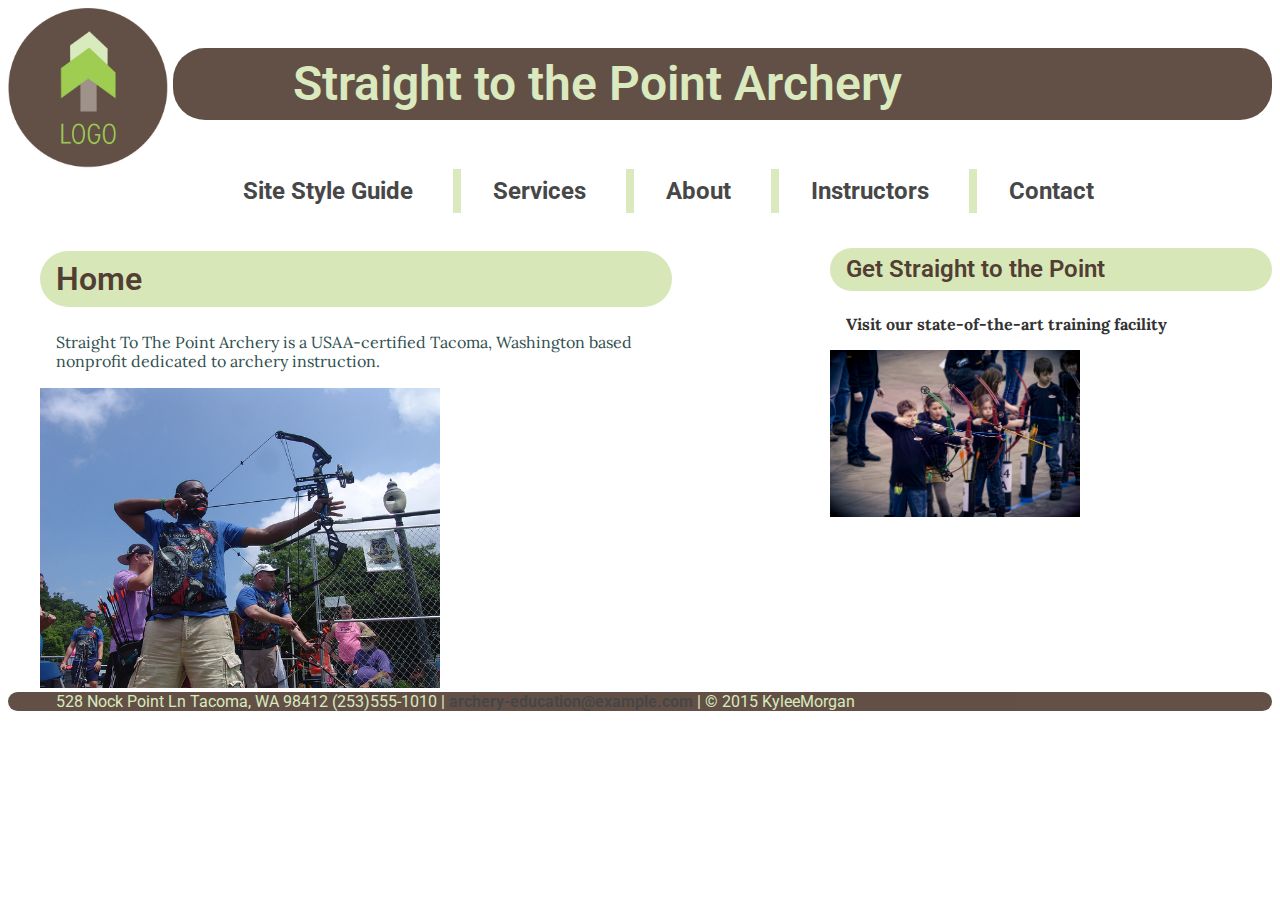
==== index.html @ faa79d2b "uncommented styling" ====
<!DOCTYPE html>
<html>
  
  <head>
    <meta charset="UTF-8">
      <title>Straight to the Point Archery</title>
        <!--Collaboration partner: Kylee Zabel-->
        <link rel="stylesheet" type="text/css" href="./styles/style.css">
        <link href='https://fonts.googleapis.com/css?family=Lora%7CRoboto:400,700' rel='stylesheet' type='text/css'>
  </head>
  
    <body>
      
          <header>
             <img class="logo" src="images/logo.jpg" alt="Straight to the Point arrow logo" width=160>
                <h1>Straight to the Point Archery</h1>
                  <nav>
                    <ul>
                      <li><a href="sttp-style-guide.html">Site Style Guide</a></li>
                      <li><a href="services.html">Services</a></li>
                      <li><a href="about.html">About</a></li>
                      <li><a href="instructors.html">Instructors</a></li>
                      <li><a href="contact.html">Contact</a></li>
                    </ul>
                  </nav>
          </header>
        
          <article>
            <h2>Home</h2>
              <p>Straight To The Point Archery is a USAA-certified Tacoma, Washington based nonprofit dedicated to archery instruction.</p>
                <img src="images/derek-jenkins-instructor.jpg" alt="Image of Instructor Derek Jenkins" width=400>
          </article>
      
          <aside>
            <h3>Get Straight to the Point</h3>
              <p><a href="contact.html">Visit our state-of-the-art training facility</a>
              </p>
            <img src="images/class1.jpg" alt="Image of an archery class" width=250>
          </aside>
          
       <footer> 
          528 Nock Point Ln
          Tacoma, WA 98412
         (253)555-1010 | <span class="footerlink"><a href="mailto:archery-education@example.com">archery-education@example.com</a> | </span> 
         &copy; 2015 KyleeMorgan
      </footer>
      
    </body>
  
</html>
---- styles/style.css ----
body {
  margin-top: 0;
  
}

.logo {
  float:left;
  height: 10rem;
  width: 10rem;
  margin-top: .5rem;

}

nav {
  font-family: 'Roboto', sans-serif;
  clear: both;
  list-style:none;
  text-align: center;
  background-color: white;
  font-size: 2rem;
  font-weight: 600;
  line-height: 2.5rem;
  color: #D7E7B8;

}

nav li  {
  display:inline;
  width: 100%;
  padding-left: 1.5rem;
  padding-right: 1.5rem;
   
}

nav li+li { 
  border-left: .5rem solid #D7E7B8;
  padding-top: .5rem;
  padding-bottom: .5rem;

}

nav a {
  display:inline-block;
  padding:.5rem;
} 

select {
  font-size: 2rem;
  font-weight: 600;
  line-height: 2.1rem;
  color: #333333;
    
}

h1 {
  font-family: 'Roboto', sans-serif;
  background-color: #523E33;
  font-size: 3rem;
  font-weight: 600;
  line-height: 3.5rem;
  color: #D7E7B8;
  padding: .5rem .5rem .5rem .5rem;
  border-radius: 2rem;
  margin-left: 10.3rem;
  margin-right: 1rem;
  margin-top: 3rem;
  text-indent: 7rem;
}

h2 {
  font-family: 'Roboto', sans-serif;
  background-color: #D7E7B8;
  font-size: 2rem;
  font-weight: 600;
  line-height: 2.5rem;
  color: #523E33;
  padding: .5rem .5rem .5rem 1rem;
  border-radius: 2rem;
}

h3 {
  font-family: 'Roboto', sans-serif;
  background-color: #D7E7B8;
  font-size: 1.5rem;
  font-weight: 600;
  line-height: 1.7rem;
  color: #523E33;
  padding: .5rem .5rem .5rem 1rem;
  border-radius: 2rem;
}


p {
  font-family: 'Lora', serif;
  font-size: 1rem;
  font-weight: 400;
  line-height: 1.2rem;
  color: darkslategray;
  margin-left: 1rem;
  margin-right: 1rem;
}

header {
  width:100%;
  background-color: white;
  clear:both;
  float:left;
  position: fixed;
  opacity: .9;
}

article {
  width:50%;
  background-color:#FFFFFF;
  clear:both;
  float:left;
  margin: 14rem 0 0 2rem;
}

aside {
  width:35%;
  background-color:#FFFFFF;
  float:right;
  margin: 14rem 0 0 2rem;
}

li {
  font-size: 1.5rem;
  font-weight: 400;
  line-height: 1.6rem;  
}


footer {
  font-family: 'Roboto', sans-serif;
  clear: both;
  color: #D6E8B8;
  left:.5rem;
  bottom:.5rem;
  width:100%;
  background-color: #523E33;
  border-radius: 2rem;
  text-indent: 3rem;
  opacity: .9;

}

a:link {
  text-decoration: none;
  color: #333333;
  font-weight: 700;
}

a:visited {
    text-decoration: none;
    color: #333333;
    font-weight: 700;
}

a:hover {
  color: #6B0000;
  text-decoration: underline;
  font-weight: 600;
}

.btn {
  background: #523E33;
  background-image: -webkit-linear-gradient(top, #523E33, #94877E);
  background-image: -moz-linear-gradient(top, #523E33, #94877E);
  background-image: -ms-linear-gradient(top, #523E33, #94877E);
  background-image: -o-linear-gradient(top, #523E33, #94877E);
  background-image: linear-gradient(to bottom, #523E33, #94877E);
  -webkit-border-radius: 28;
  -moz-border-radius: 28;
  border-radius: 28px;
  font-family: 'Roboto', sans-serif;
  color: #94C840;
  font-size: 20px;
  padding: 10px 20px 10px 20px;
  text-decoration: none;
  margin-bottom: 5rem;
}

.btn:hover {
  background: #D6E8B8;
  text-decoration: none;
}
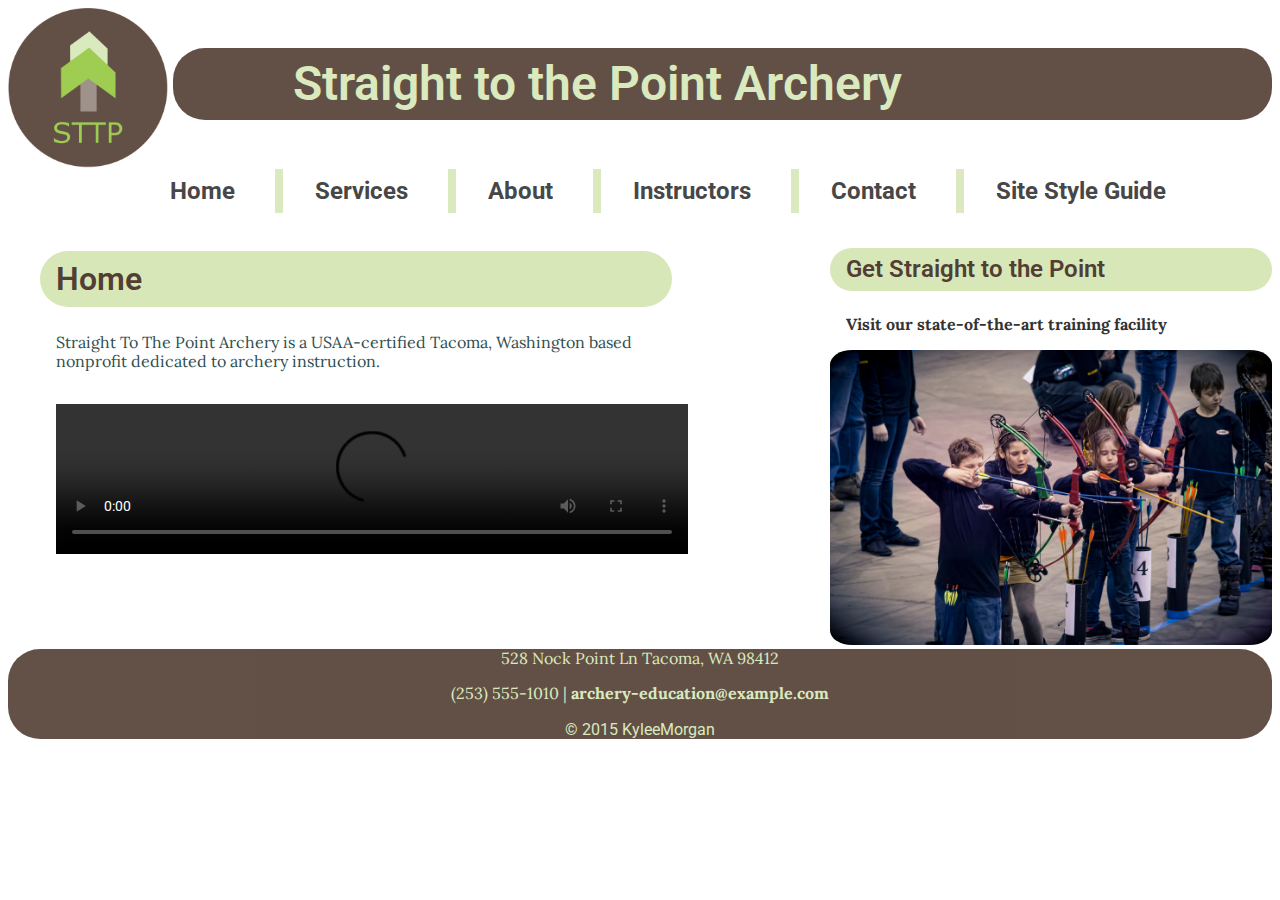
==== commit 001ea3ab: "padding" ====
--- a/index.html
+++ b/index.html
@@ -16,34 +16,42 @@
                 <h1>Straight to the Point Archery</h1>
                   <nav>
                     <ul>
-                      <li><a href="sttp-style-guide.html">Site Style Guide</a></li>
+                      <li><a href="index.html">Home</a></li>
                       <li><a href="services.html">Services</a></li>
                       <li><a href="about.html">About</a></li>
                       <li><a href="instructors.html">Instructors</a></li>
                       <li><a href="contact.html">Contact</a></li>
+                      <li><a href="sttp-style-guide.html">Site Style Guide</a></li>
                     </ul>
                   </nav>
           </header>
         
+      
+      
           <article>
+            
             <h2>Home</h2>
               <p>Straight To The Point Archery is a USAA-certified Tacoma, Washington based nonprofit dedicated to archery instruction.</p>
-                <img src="images/derek-jenkins-instructor.jpg" alt="Image of Instructor Derek Jenkins" width=400>
+                <video width="100%" height="50%" controls src="http://dead-line.org/morgan/archery-lesson.mp4" </video>
           </article>
       
           <aside>
             <h3>Get Straight to the Point</h3>
               <p><a href="contact.html">Visit our state-of-the-art training facility</a>
               </p>
-            <img src="images/class1.jpg" alt="Image of an archery class" width=250>
+            <img src="images/class1.jpg" alt="Image of an archery class" width="100%">
           </aside>
           
-       <footer> 
-          528 Nock Point Ln
-          Tacoma, WA 98412
-         (253)555-1010 | <span class="footerlink"><a href="mailto:archery-education@example.com">archery-education@example.com</a> | </span> 
-         &copy; 2015 KyleeMorgan
-      </footer>
+    <footer class="services-footer">  
+      <p> 
+        528 Nock Point Ln 
+        Tacoma, WA 98412 
+      </p> 
+      <p> 
+        (253) 555-1010 | <a href="mailto:archery-education@example.com">archery-education@example.com</a> 
+      </p> 
+      &copy; 2015 KyleeMorgan 
+    </footer>   
       
     </body>
   
--- a/styles/style.css
+++ b/styles/style.css
@@ -87,6 +87,17 @@
   color: #523E33;
   padding: .5rem .5rem .5rem 1rem;
   border-radius: 2rem;
+}
+h4 {
+  font-family: 'Roboto', sans-serif;
+  background-color: #D7E7B8;
+  font-size: 1.2rem;
+  font-weight: 600;
+  line-height: 1.3rem;
+  color: #523E33;
+  padding: .5rem .5rem .5rem 1rem;
+  border-radius: 2rem;
+  width: 30%;
 }
 
 
@@ -100,6 +111,21 @@
   margin-right: 1rem;
 }
 
+.contactclass {
+    font-family: 'Roboto', sans-serif;
+  background-color: #D7E7B8;
+  font-size: 1.2rem;
+  font-weight: 600;
+  line-height: 1.3rem;
+  color: #523E33;
+  padding: 2rem 2rem 2rem 2rem;
+  border-radius: 2rem;
+  width: 85%;
+  margin-top: 5rem;
+  margin-bottom:5rem;
+  
+}
+
 header {
   width:100%;
   background-color: white;
@@ -109,6 +135,14 @@
   opacity: .9;
 }
 
+iframe {
+  border-radius: 5%;
+}
+
+video {
+  padding: 1rem;
+}
+
 article {
   width:50%;
   background-color:#FFFFFF;
@@ -128,21 +162,6 @@
   font-size: 1.5rem;
   font-weight: 400;
   line-height: 1.6rem;  
-}
-
-
-footer {
-  font-family: 'Roboto', sans-serif;
-  clear: both;
-  color: #D6E8B8;
-  left:.5rem;
-  bottom:.5rem;
-  width:100%;
-  background-color: #523E33;
-  border-radius: 2rem;
-  text-indent: 3rem;
-  opacity: .9;
-
 }
 
 a:link {
@@ -186,4 +205,45 @@
   text-decoration: none;
 }
 
-
+.services-footer {
+  background-color: #523E33;
+  border-radius: 2rem;
+  color: #D6E8B8;
+  font-family: 'Roboto', sans-serif;
+  opacity: .9;
+  text-align: center;
+  width:100%;
+  clear:both;
+  position: bottom;
+}
+
+.services-footer p {
+  color: #D6E8B8;
+  text-align: center;
+}
+
+.services-footer a {
+  color: #D6E8B8;
+}
+
+/*  GRID OF THREE   ============================================================================= */
+
+	
+.span_3_of_3 {
+	width: 100%; 
+  font-size: 3rem;
+}
+
+.span_2_of_3 {
+	width: 66.13%; 
+  font-size: 3rem;
+}
+
+.span_1_of_3 {
+	width: 32.26%; 
+  font-size: 3rem;
+}
+
+img {
+  border-radius: 5%;
+}
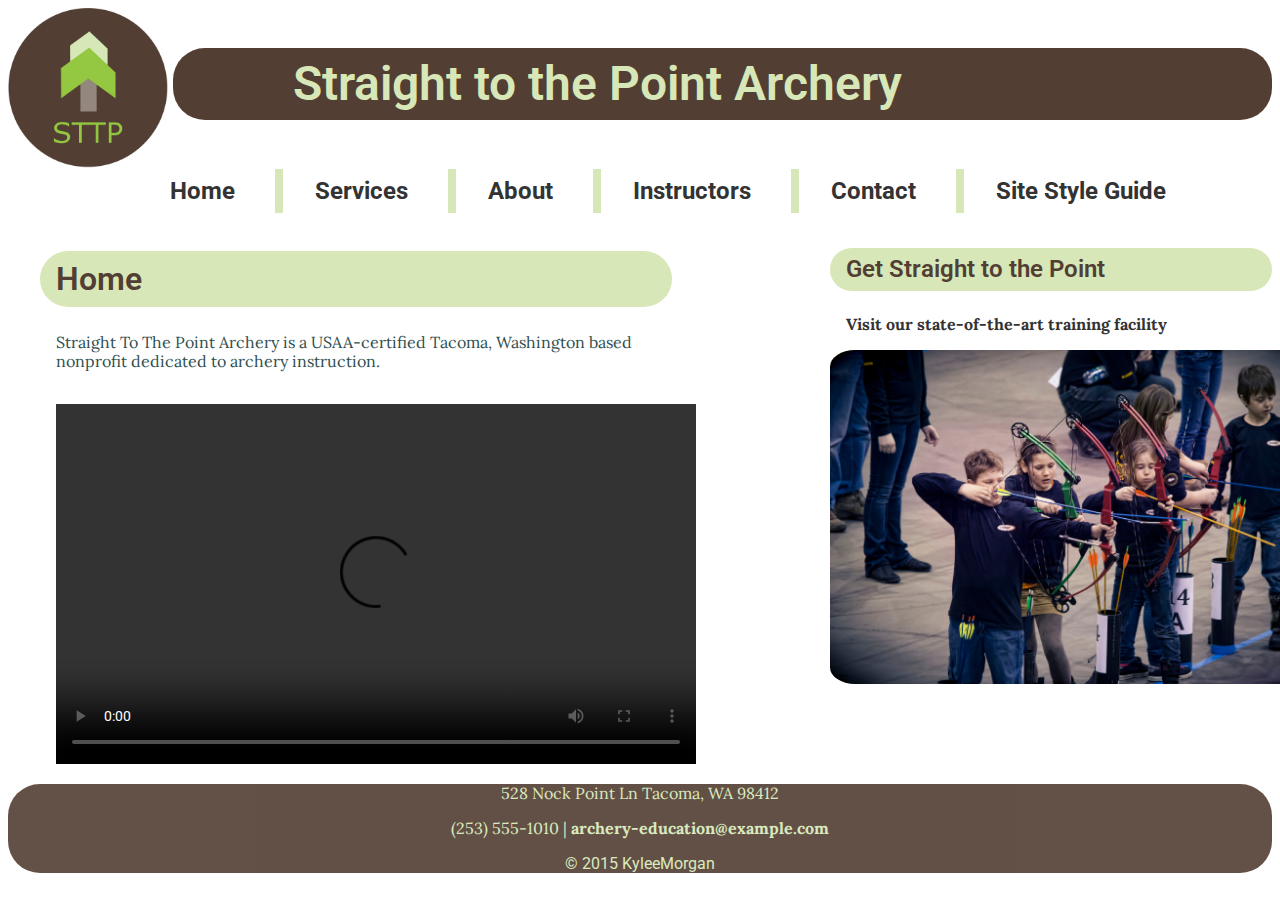
==== commit d1db970d: "validation" ====
--- a/index.html
+++ b/index.html
@@ -32,14 +32,17 @@
             
             <h2>Home</h2>
               <p>Straight To The Point Archery is a USAA-certified Tacoma, Washington based nonprofit dedicated to archery instruction.</p>
-                <video width="100%" height="50%" controls src="http://dead-line.org/morgan/archery-lesson.mp4" </video>
+                <video width="640" height="360" controls> 
+                  <source src="http://dead-line.org/morgan/archery-lesson.mp4" type="video/mp4">
+            
+            </video>
           </article>
       
           <aside>
             <h3>Get Straight to the Point</h3>
               <p><a href="contact.html">Visit our state-of-the-art training facility</a>
               </p>
-            <img src="images/class1.jpg" alt="Image of an archery class" width="100%">
+            <img src="images/class1.jpg" alt="Image of an archery class" width=500>
           </aside>
           
     <footer class="services-footer">  
--- a/styles/style.css
+++ b/styles/style.css
@@ -132,7 +132,6 @@
   clear:both;
   float:left;
   position: fixed;
-  opacity: .9;
 }
 
 iframe {
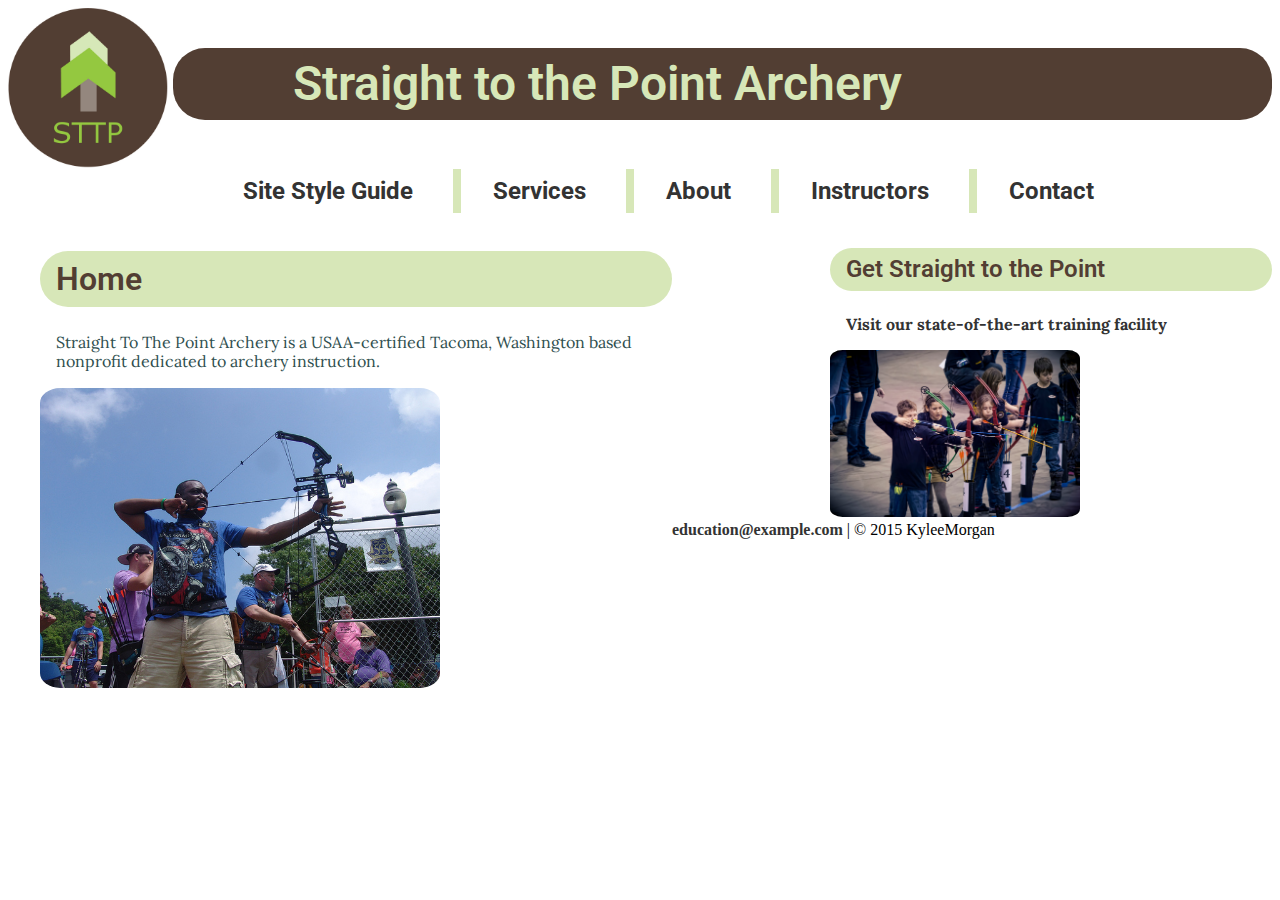
==== commit 2caae105: "Fixed typos" ====
--- a/index.html
+++ b/index.html
@@ -7,6 +7,10 @@
         <!--Collaboration partner: Kylee Zabel-->
         <link rel="stylesheet" type="text/css" href="./styles/style.css">
         <link href='https://fonts.googleapis.com/css?family=Lora%7CRoboto:400,700' rel='stylesheet' type='text/css'>
+    
+    <meta name="HandheldFriendly" content="True">
+	<meta name="MobileOptimized" content="320">
+	<meta name="viewport" content="width=device-width, initial-scale=1.0">
   </head>
   
     <body>
@@ -16,45 +20,34 @@
                 <h1>Straight to the Point Archery</h1>
                   <nav>
                     <ul>
-                      <li><a href="index.html">Home</a></li>
+                      <li><a href="sttp-style-guide.html">Site Style Guide</a></li>
                       <li><a href="services.html">Services</a></li>
                       <li><a href="about.html">About</a></li>
                       <li><a href="instructors.html">Instructors</a></li>
                       <li><a href="contact.html">Contact</a></li>
-                      <li><a href="sttp-style-guide.html">Site Style Guide</a></li>
                     </ul>
                   </nav>
           </header>
         
-      
-      
           <article>
-            
             <h2>Home</h2>
               <p>Straight To The Point Archery is a USAA-certified Tacoma, Washington based nonprofit dedicated to archery instruction.</p>
-                <video width="640" height="360" controls> 
-                  <source src="http://dead-line.org/morgan/archery-lesson.mp4" type="video/mp4">
-            
-            </video>
+                <img src="images/derek-jenkins-instructor.jpg" alt="Image of Instructor Derek Jenkins" width=400>
           </article>
       
           <aside>
             <h3>Get Straight to the Point</h3>
               <p><a href="contact.html">Visit our state-of-the-art training facility</a>
               </p>
-            <img src="images/class1.jpg" alt="Image of an archery class" width=500>
+            <img src="images/class1.jpg" alt="Image of an archery class" width=250>
           </aside>
           
-    <footer class="services-footer">  
-      <p> 
-        528 Nock Point Ln 
-        Tacoma, WA 98412 
-      </p> 
-      <p> 
-        (253) 555-1010 | <a href="mailto:archery-education@example.com">archery-education@example.com</a> 
-      </p> 
-      &copy; 2015 KyleeMorgan 
-    </footer>   
+       <footer> 
+          528 Nock Point Ln
+          Tacoma, WA 98412
+         (253)555-1010 | <span class="footerlink"><a href="mailto:archery-education@example.com">archery-education@example.com</a> | </span> 
+         &copy; 2015 KyleeMorgan
+      </footer>
       
     </body>
   
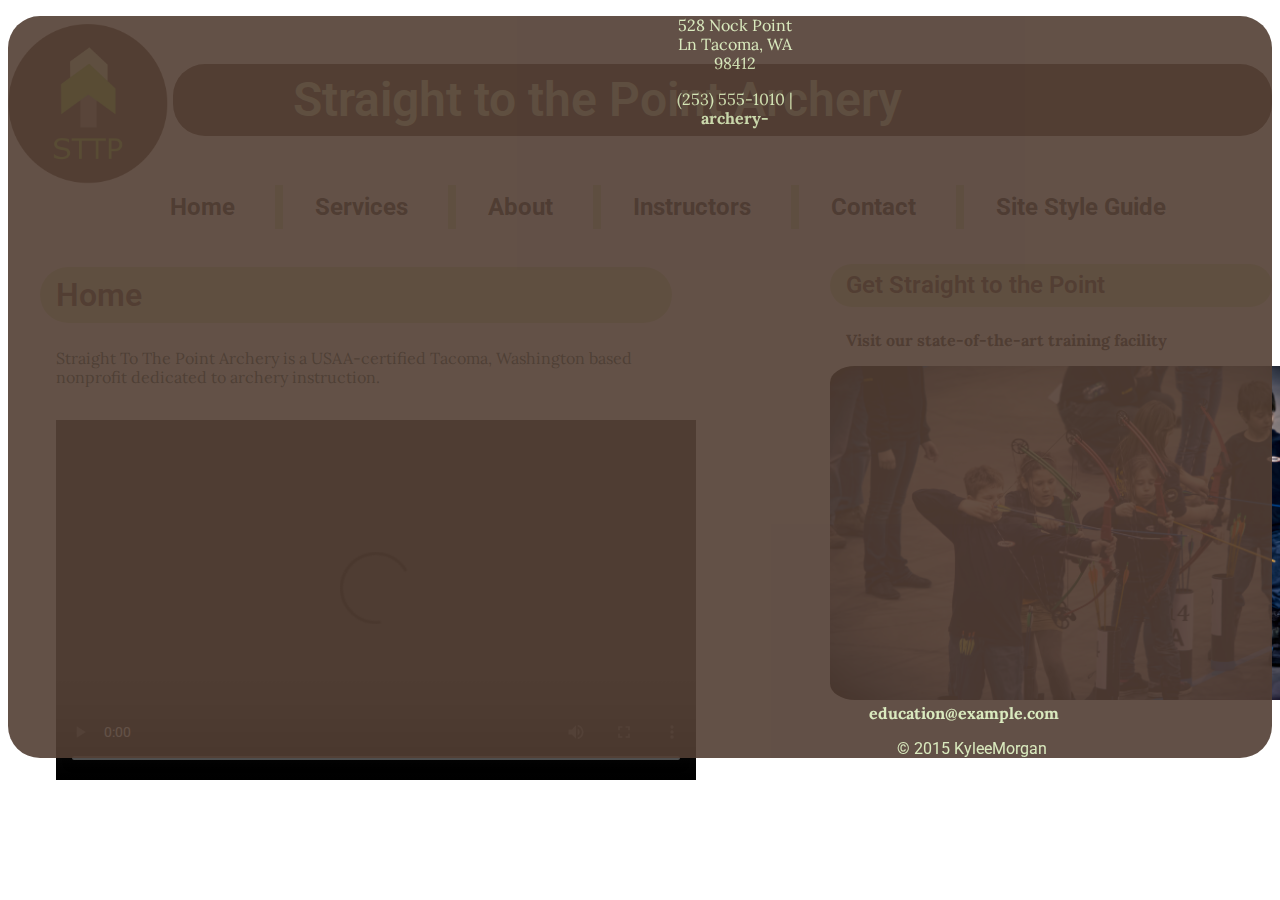
==== commit 41c082c9: "merging" ====
--- a/index.html
+++ b/index.html
@@ -20,34 +20,45 @@
                 <h1>Straight to the Point Archery</h1>
                   <nav>
                     <ul>
-                      <li><a href="sttp-style-guide.html">Site Style Guide</a></li>
+                      <li><a href="index.html">Home</a></li>
                       <li><a href="services.html">Services</a></li>
                       <li><a href="about.html">About</a></li>
                       <li><a href="instructors.html">Instructors</a></li>
                       <li><a href="contact.html">Contact</a></li>
+                      <li><a href="sttp-style-guide.html">Site Style Guide</a></li>
                     </ul>
                   </nav>
           </header>
         
+      
+      
           <article>
+            
             <h2>Home</h2>
               <p>Straight To The Point Archery is a USAA-certified Tacoma, Washington based nonprofit dedicated to archery instruction.</p>
-                <img src="images/derek-jenkins-instructor.jpg" alt="Image of Instructor Derek Jenkins" width=400>
+                <video width="640" height="360" controls> 
+                  <source src="http://dead-line.org/morgan/archery-lesson.mp4" type="video/mp4">
+            
+            </video>
           </article>
       
           <aside>
             <h3>Get Straight to the Point</h3>
               <p><a href="contact.html">Visit our state-of-the-art training facility</a>
               </p>
-            <img src="images/class1.jpg" alt="Image of an archery class" width=250>
+            <img src="images/class1.jpg" alt="Image of an archery class" width=500>
           </aside>
           
-       <footer> 
-          528 Nock Point Ln
-          Tacoma, WA 98412
-         (253)555-1010 | <span class="footerlink"><a href="mailto:archery-education@example.com">archery-education@example.com</a> | </span> 
-         &copy; 2015 KyleeMorgan
-      </footer>
+    <footer class="services-footer">  
+      <p> 
+        528 Nock Point Ln 
+        Tacoma, WA 98412 
+      </p> 
+      <p> 
+        (253) 555-1010 | <a href="mailto:archery-education@example.com">archery-education@example.com</a> 
+      </p> 
+      &copy; 2015 KyleeMorgan 
+    </footer>   
       
     </body>
   
--- a/styles/style.css
+++ b/styles/style.css
@@ -212,6 +212,25 @@
   opacity: .9;
   text-align: center;
   width:100%;
+}
+
+.services-footer p {
+  color: #D6E8B8;
+  text-align: center;
+}
+
+.services-footer a {
+  color: #D6E8B8;
+}
+=======
+.services-footer {
+  background-color: #523E33;
+  border-radius: 2rem;
+  color: #D6E8B8;
+  font-family: 'Roboto', sans-serif;
+  opacity: .9;
+  text-align: center;
+  width:100%;
   clear:both;
   position: bottom;
 }
@@ -246,3 +265,4 @@
 img {
   border-radius: 5%;
 }
+>>>>>>> master
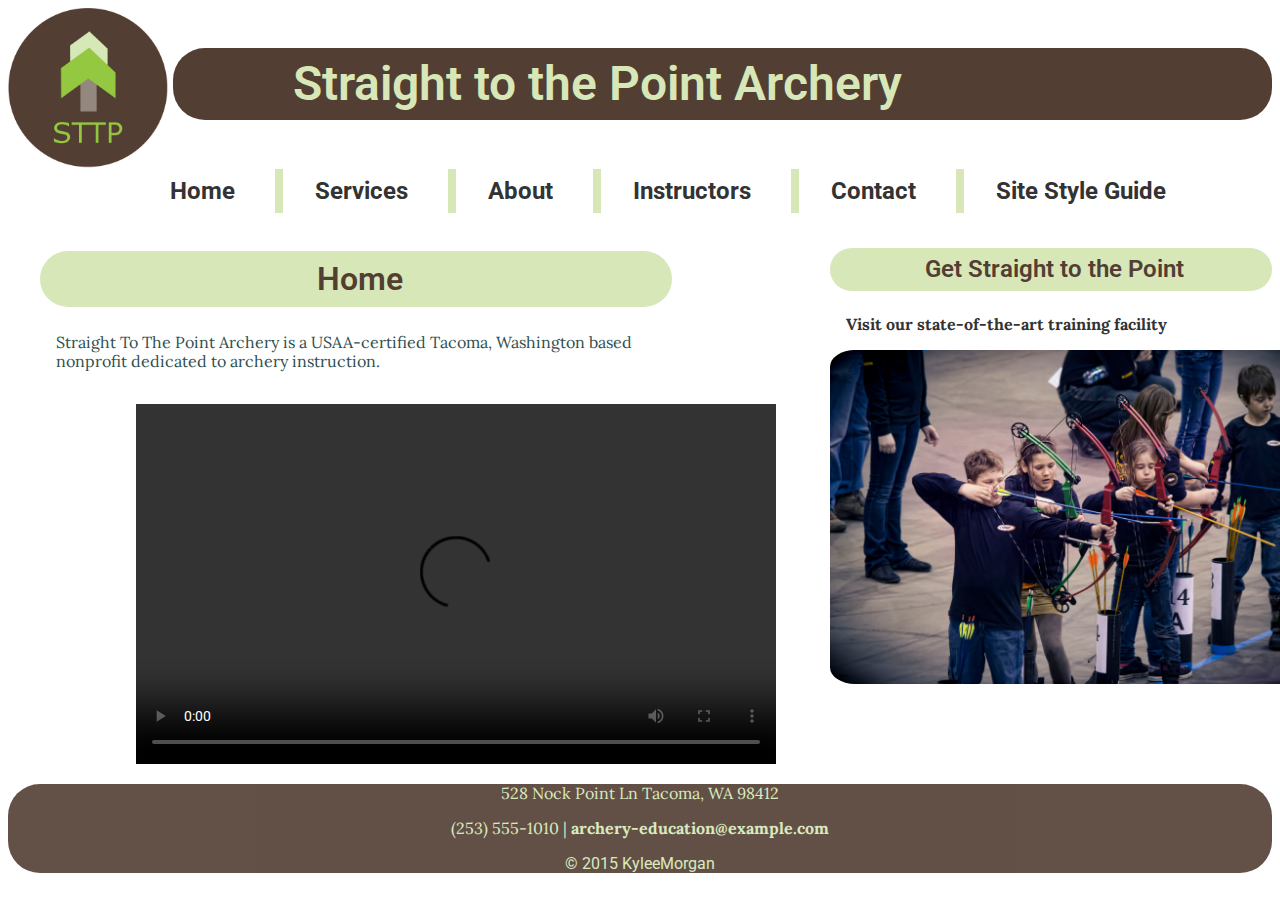
==== commit c3e8331e: "modified heading styles, image placement" ====
--- a/index.html
+++ b/index.html
@@ -49,7 +49,7 @@
             <img src="images/class1.jpg" alt="Image of an archery class" width=500>
           </aside>
           
-    <footer class="services-footer">  
+    <footer class="footer">  
       <p> 
         528 Nock Point Ln 
         Tacoma, WA 98412 
--- a/styles/style.css
+++ b/styles/style.css
@@ -76,6 +76,7 @@
   color: #523E33;
   padding: .5rem .5rem .5rem 1rem;
   border-radius: 2rem;
+  text-align: center;
 }
 
 h3 {
@@ -87,6 +88,7 @@
   color: #523E33;
   padding: .5rem .5rem .5rem 1rem;
   border-radius: 2rem;
+  text-align: center;
 }
 h4 {
   font-family: 'Roboto', sans-serif;
@@ -139,7 +141,7 @@
 }
 
 video {
-  padding: 1rem;
+  padding: 1rem 1rem 1rem 6rem;
 }
 
 article {
@@ -204,26 +206,21 @@
   text-decoration: none;
 }
 
-.services-footer {
-  background-color: #523E33;
-  border-radius: 2rem;
-  color: #D6E8B8;
-  font-family: 'Roboto', sans-serif;
-  opacity: .9;
-  text-align: center;
-  width:100%;
-}
-
-.services-footer p {
-  color: #D6E8B8;
-  text-align: center;
-}
-
-.services-footer a {
-  color: #D6E8B8;
-}
-=======
-.services-footer {
+.services-list {
+  font-family: 'Roboto', sans-serif;
+  float: right;
+  background-color: #D7E7B8;
+  font-size: 2rem;
+  font-weight: 600;
+  line-height: 2.5rem;
+  list-style: none;
+  color: #523E33;
+  padding: .5rem 3rem .5rem 1rem;
+  border-radius: 2rem;
+  width: 10rem;
+}
+
+.footer {
   background-color: #523E33;
   border-radius: 2rem;
   color: #D6E8B8;
@@ -235,14 +232,15 @@
   position: bottom;
 }
 
-.services-footer p {
+.footer p {
   color: #D6E8B8;
   text-align: center;
 }
 
-.services-footer a {
+.footer a {
   color: #D6E8B8;
 }
+
 
 /*  GRID OF THREE   ============================================================================= */
 
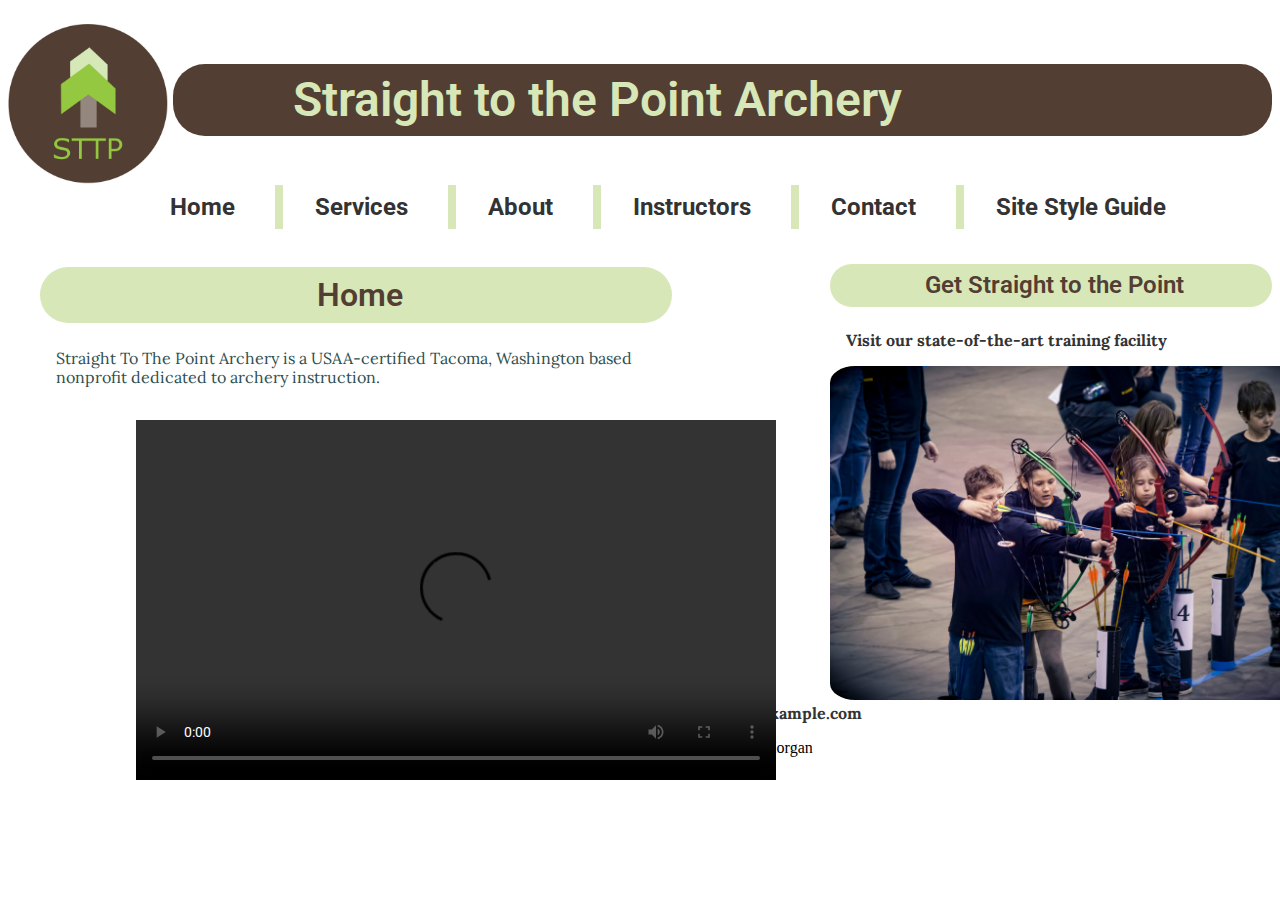
==== commit 50547d93: "added A11y changes" ====
--- a/index.html
+++ b/index.html
@@ -1,5 +1,5 @@
 <!DOCTYPE html>
-<html>
+<html lang="en">
   
   <head>
     <meta charset="UTF-8">
@@ -7,10 +7,6 @@
         <!--Collaboration partner: Kylee Zabel-->
         <link rel="stylesheet" type="text/css" href="./styles/style.css">
         <link href='https://fonts.googleapis.com/css?family=Lora%7CRoboto:400,700' rel='stylesheet' type='text/css'>
-    
-    <meta name="HandheldFriendly" content="True">
-	<meta name="MobileOptimized" content="320">
-	<meta name="viewport" content="width=device-width, initial-scale=1.0">
   </head>
   
     <body>
@@ -20,12 +16,12 @@
                 <h1>Straight to the Point Archery</h1>
                   <nav>
                     <ul>
-                      <li><a href="index.html">Home</a></li>
-                      <li><a href="services.html">Services</a></li>
-                      <li><a href="about.html">About</a></li>
-                      <li><a href="instructors.html">Instructors</a></li>
-                      <li><a href="contact.html">Contact</a></li>
-                      <li><a href="sttp-style-guide.html">Site Style Guide</a></li>
+                      <li><a href="index.html" alt="Link to the home landing page">Home</a></li>
+                      <li><a href="services.html" alt="link to the services we offer">Services</a></li>
+                      <li><a href="about.html" alt="link to information about our organization, history, and philosophy">About</a></li>
+                      <li><a href="instructors.html" alt="link to background information about our instructors">Instructors</a></li>
+                      <li><a href="contact.html" alt="link to our contact information, including address and phone">Contact</a></li>
+                      <li><a href="sttp-style-guide.html" alt="link to this site's style guide">Site Style Guide</a></li>
                     </ul>
                   </nav>
           </header>
@@ -49,7 +45,7 @@
             <img src="images/class1.jpg" alt="Image of an archery class" width=500>
           </aside>
           
-    <footer class="footer">  
+    <footer class="services-footer">  
       <p> 
         528 Nock Point Ln 
         Tacoma, WA 98412 
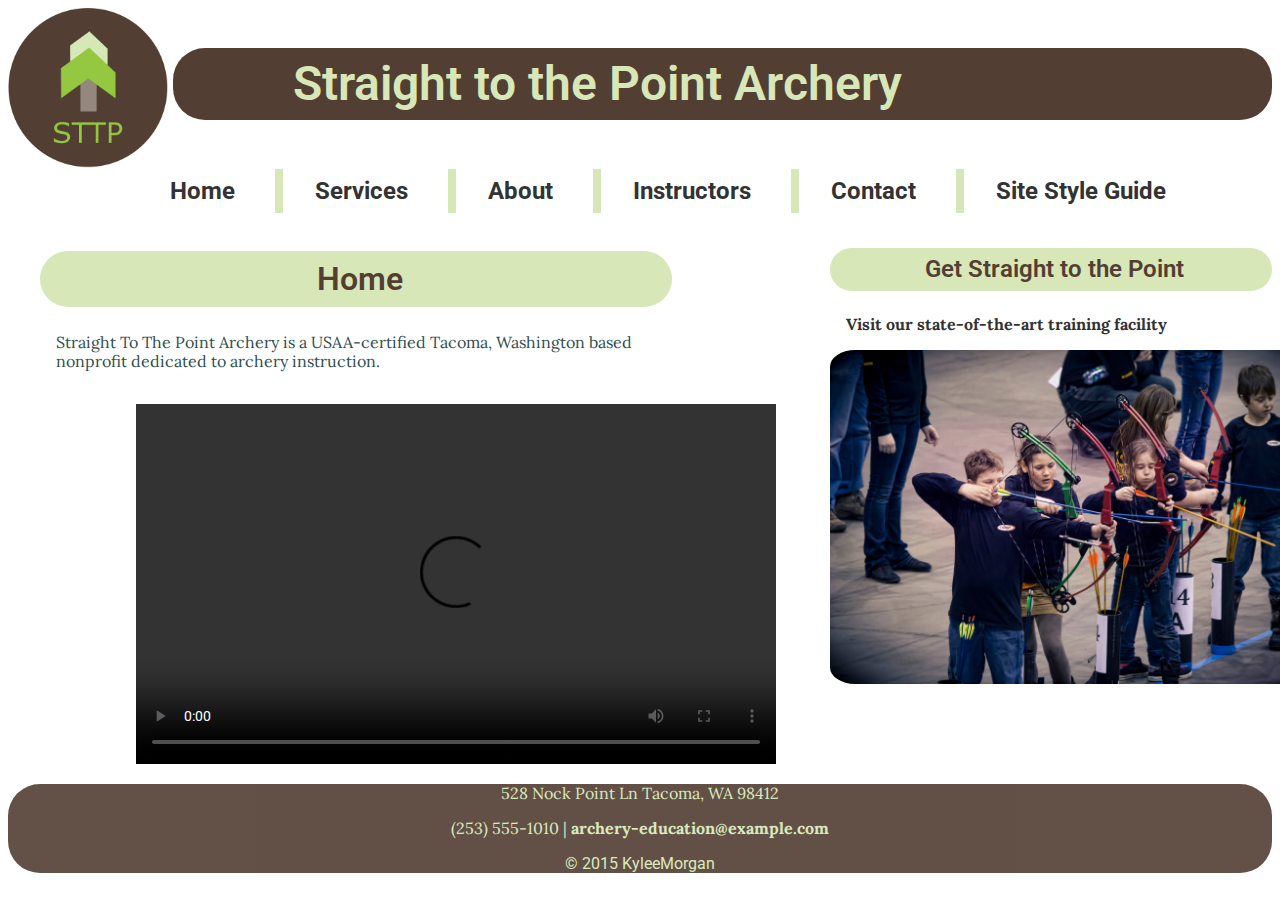
==== commit c57d0b77: "Merge branch 'gh-pages' of github.com:morgan-lang/collaboration01 into morgan adding a11y compaitibi" ====
--- a/index.html
+++ b/index.html
@@ -7,6 +7,10 @@
         <!--Collaboration partner: Kylee Zabel-->
         <link rel="stylesheet" type="text/css" href="./styles/style.css">
         <link href='https://fonts.googleapis.com/css?family=Lora%7CRoboto:400,700' rel='stylesheet' type='text/css'>
+    
+    <meta name="HandheldFriendly" content="True">
+	<meta name="MobileOptimized" content="320">
+	<meta name="viewport" content="width=device-width, initial-scale=1.0">
   </head>
   
     <body>
@@ -45,7 +49,7 @@
             <img src="images/class1.jpg" alt="Image of an archery class" width=500>
           </aside>
           
-    <footer class="services-footer">  
+    <footer class="footer">  
       <p> 
         528 Nock Point Ln 
         Tacoma, WA 98412 
